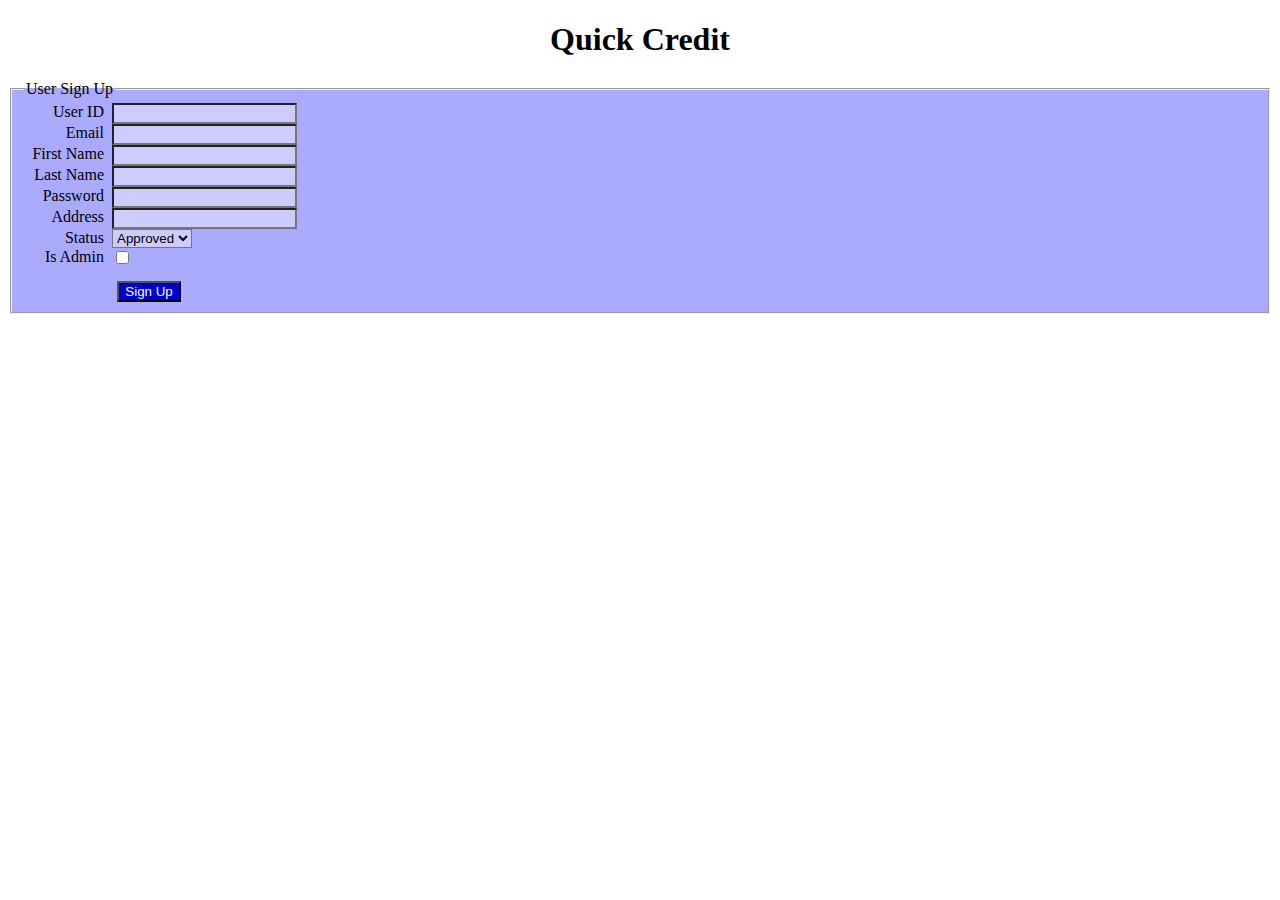
==== index.html @ 44c82f74 "Added both html and css file" ====
<!DOCTYPE html PUBLIC "-//W3C//DTD XHTML 1.0 Strict//EN"
"http://www.w3.org/TR/xhtml1/DTD/xhtml1-strict.dtd">
<html lang="EN" dir="ltr" xmlns="http://www.w3.org/1999/xhtml">

<head>
    <meta http-equiv="content-type" content="text/xml; charset=utf-8" />
    <title>Quick Credit</title>
    <link rel="stylesheet" type="text/css" href="floatForm.css" />
</head>

<body>
    <h1>Quick Credit</h1>
    <form action=" ">
        <fieldset>
            <legend>User Sign Up</legend>
                <label>User ID</label>
                <input type="text" id="userID" />
                <label>Email</label>
                <input type=" text" id="email" />
                <label>First Name</label>
                <input type="text" id="firstName" />
                <label>Last Name</label>
                <input type="text" id="lastName" />
                <label>Password</label>
                <input type="text" id="password" />
                <label>Address</label>
                <input type="text" id="address" />
                <label>Status</label>
                <select name = "status">
                    <option value = "approved">Approved</option>
                    <option value = "rejected">Rejected</option>
                </select>
                <label>Is Admin</label>
                <input type = "checkbox" id = "isAdmin" value = "isAdmin" />
                <button type="button">
                    Sign Up
                </button>
        </fieldset>
    </form>
</body>

</html>
---- floatForm.css ----
h1 {
    text-align: center;
}
fieldset {
    background-color: #AAAAFF;
}

label {
    clear: left;
    float: left;
    width: 5em;
    text-align: right;
    margin-right: .5em;
}

input, select {
    float: left;
    background-color: #CCCCFF;
}

button {
    float: left;
    clear: both;
    margin-left: 7em;
    margin-top: 1em;
    background-color: #0000CC;
    color: #FFFFFF;
}
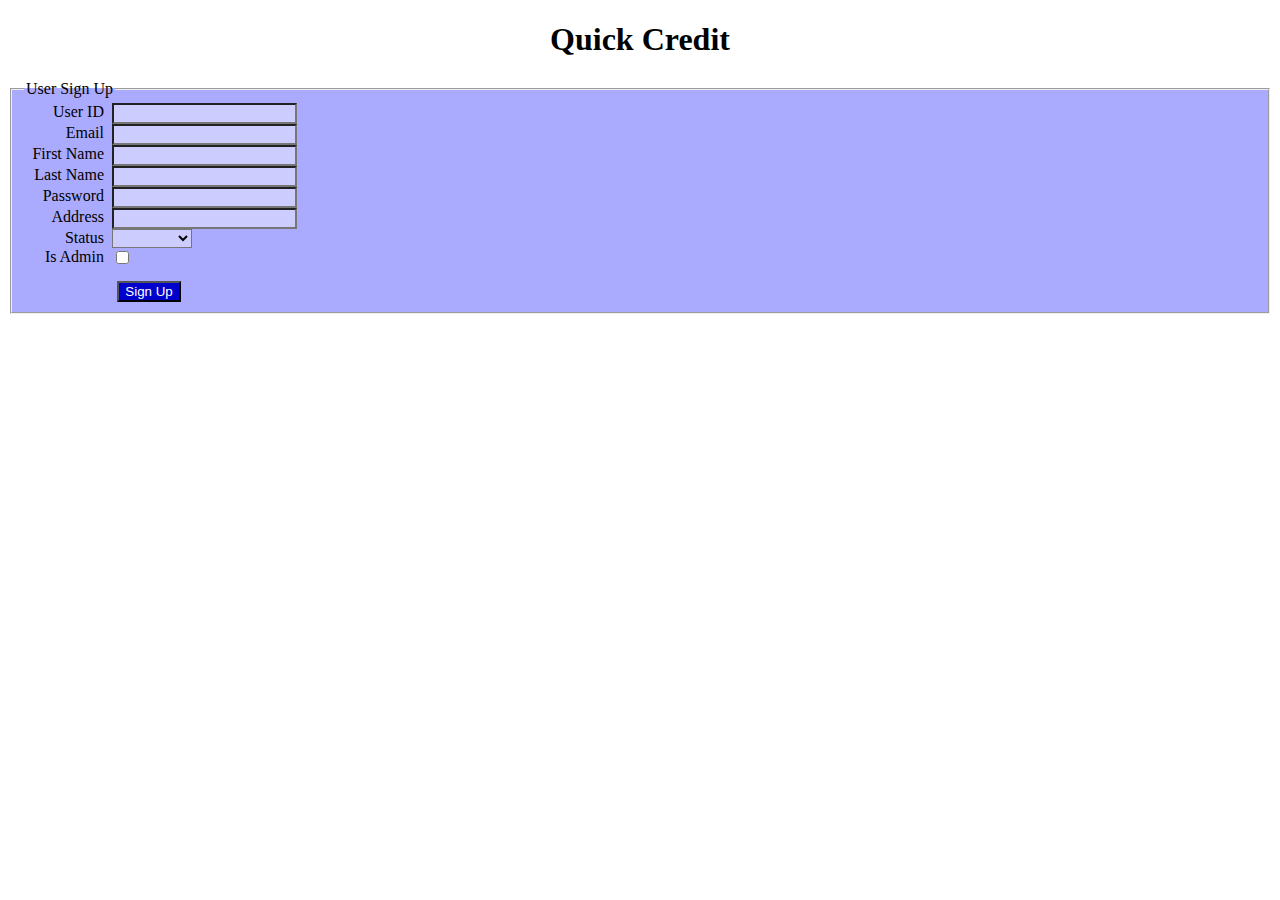
==== commit c0fd1e7c: "added the drp down list" ====
--- a/index.html
+++ b/index.html
@@ -27,6 +27,7 @@
                 <input type="text" id="address" />
                 <label>Status</label>
                 <select name = "status">
+                    <option value="" style="display:none;"></option>
                     <option value = "approved">Approved</option>
                     <option value = "rejected">Rejected</option>
                 </select>
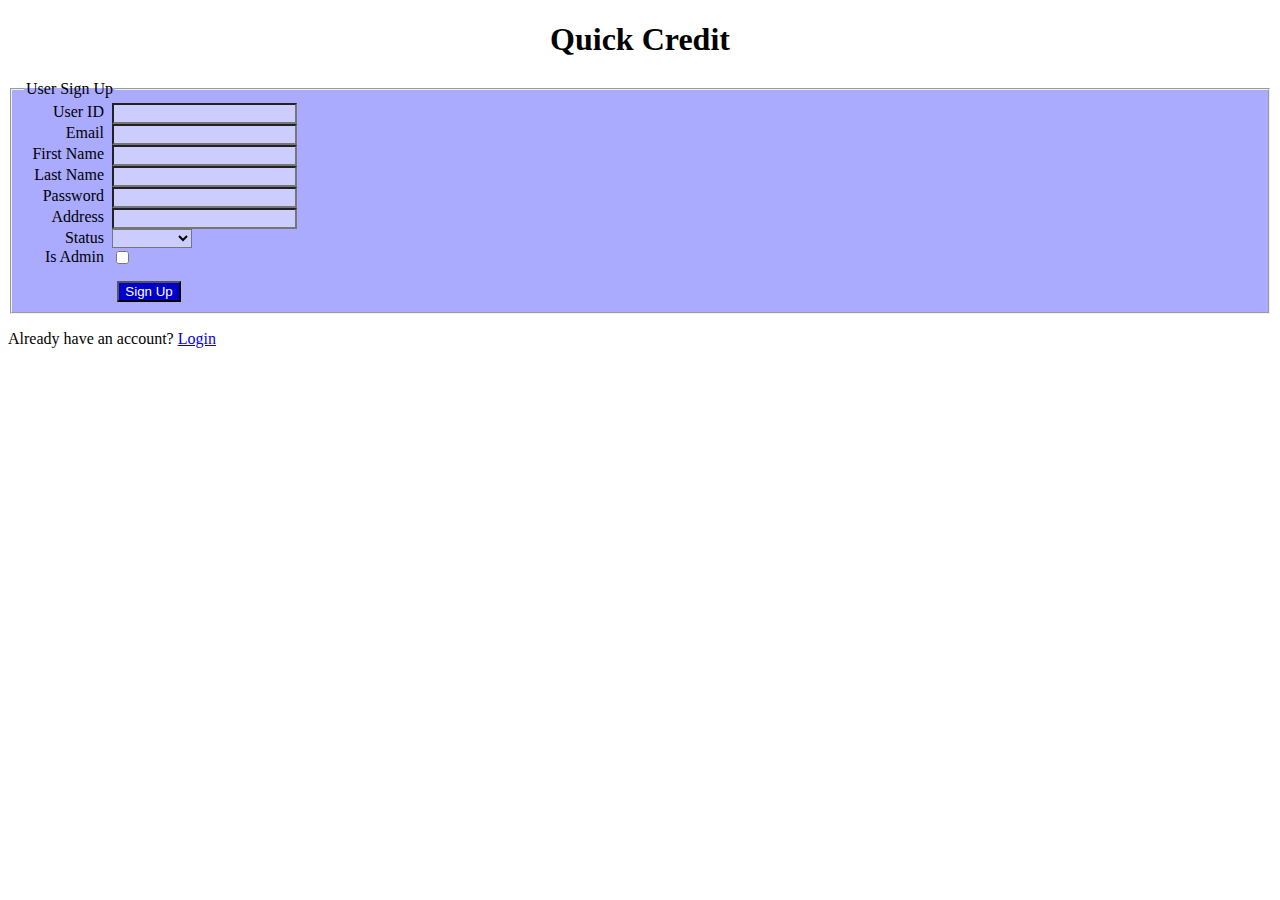
==== commit 6e2b9123: "Sign up page" ====
--- a/index.html
+++ b/index.html
@@ -38,6 +38,7 @@
                 </button>
         </fieldset>
     </form>
+    <p>Already have an account? <a href= "login.html">Login</a></p>
 </body>
 
 </html>